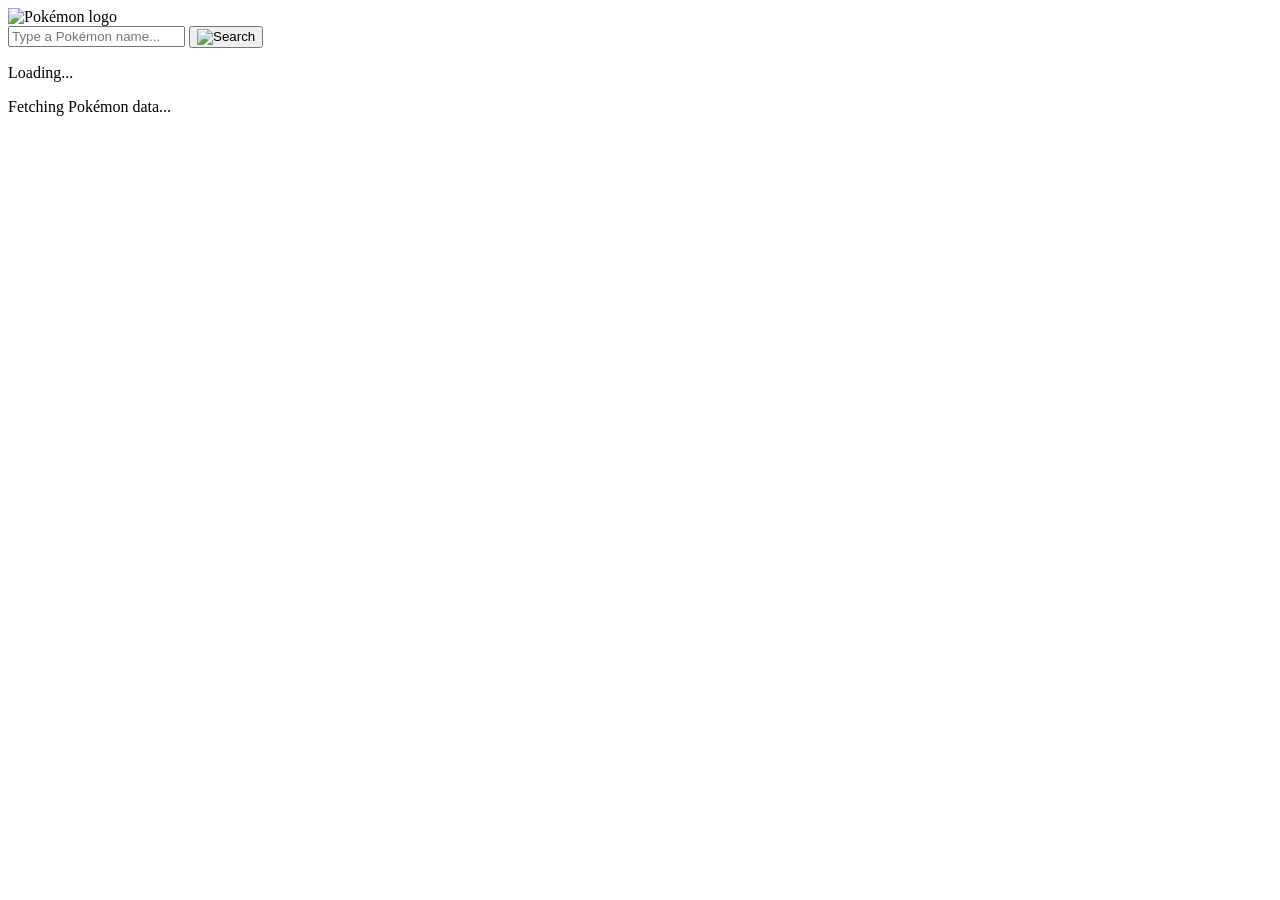
==== homepage.html @ 00475ad5 "Add files via upload" ====
<!DOCTYPE html>
<html>
<head>
    <title>Pokémon</title>
    <link rel="stylesheet" href="styles.css">
</head>

<body>
    <div class="container">
        <header>
            <img src="pokemon" alt="Pokémon logo">
            <img src="header.jpg" alt="">
            <div class="searchContainer">
                <div class="searchBox">
                    <form action="search">
                        <input 
                            type="text"
                            id="searchInput"
                            placeholder="Type a Pokémon name..."
                        >
                        <button id="searchBtn" type="submit">
                            <img src="searchIcon.jpeg" alt="Search">
                        </button>
                    </form>
                </div>
            </div>
        </header>

        <main>
            <div class="grid" id="pokemonGrid">
                <!-- Insert Pokémon cards using JavaScript -->
                <div class="emptyState">
                    <p>Loading...</p>
                    <p>Fetching Pokémon data...</p>
                </div>
            </div>
        </main>
    </div>

    <template id="pokemonCardTemplate">
        <article class="pokemon" data-pokemon-id="">
            <div class="spriteContainer">
                <img src="" alt="" loading="lazy">
            </div>
            <h2 class="pokemonName"></h2>

            <div>
                <div class="pokemonType">
                    <!-- Type badges inserted here -->
                </div>
            </div>

            <div class="abilities">
                <div class="abilitiesLabel">Abilities</div>
                <div class="pokemonAbilities">
                    <!-- Ability badges inserted here -->
                </div>
            </div>
        </article>
    </template>
    
    <script src="script.js"></script>
</body>
</html>
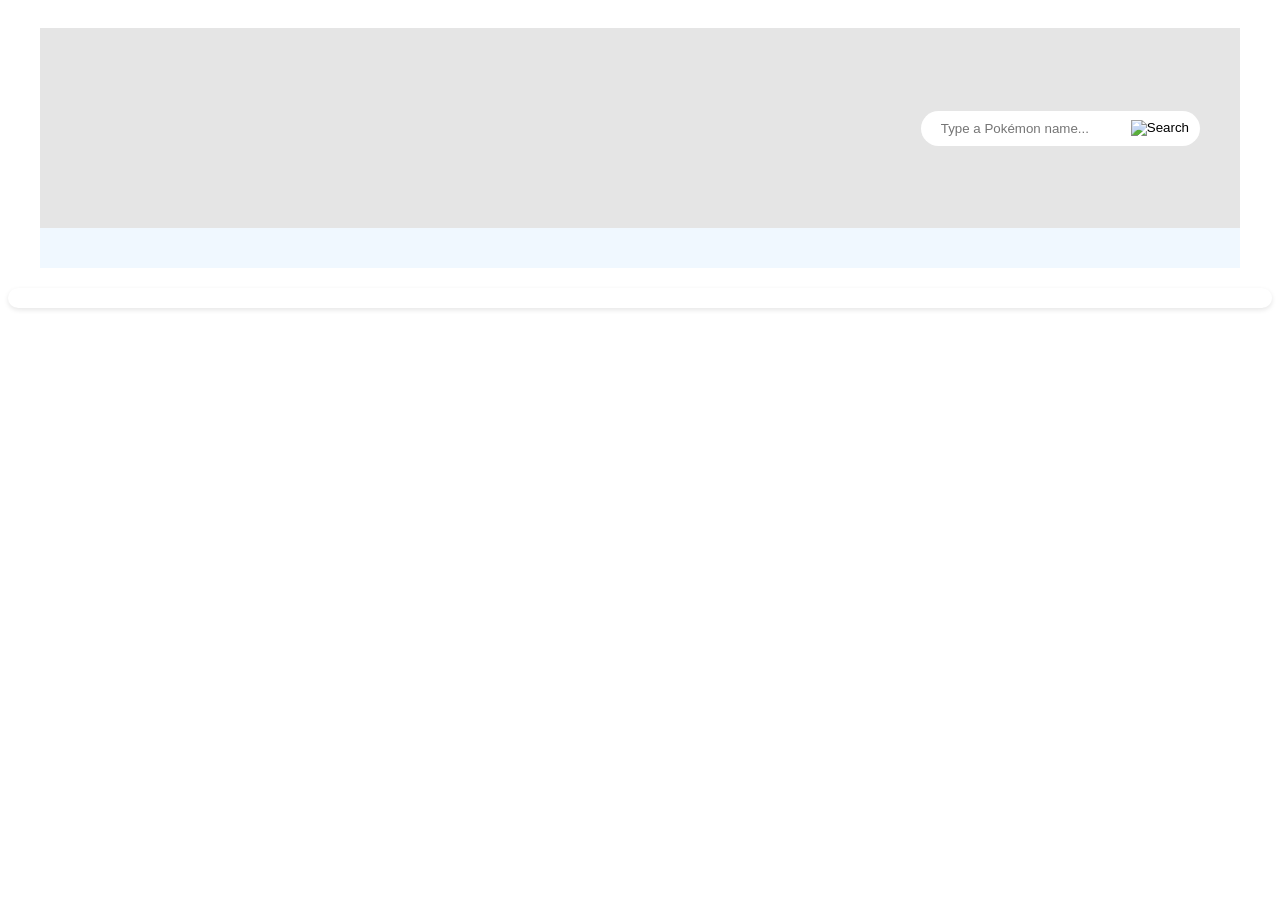
==== commit b734b910: "Update homepage.html" ====
--- a/homepage.html
+++ b/homepage.html
@@ -12,7 +12,7 @@
             <img src="header.jpg" alt="">
             <div class="searchContainer">
                 <div class="searchBox">
-                    <form action="search">
+                    <form id="searchForm" action="search">
                         <input 
                             type="text"
                             id="searchInput"
@@ -61,4 +61,4 @@
     
     <script src="script.js"></script>
 </body>
-</html>+</html>
--- a/styles.css
+++ b/styles.css
@@ -0,0 +1,286 @@
+.container {
+    max-width: 1200px;
+    margin: 0 auto;
+    padding: 20px;
+}
+header > img[alt="Header image"] { 
+    position: absolute;
+    top: 0;
+    left: 0;
+    width: 100%;
+    height: 100%;
+    object-fit: cover; 
+    z-index: -1;      
+    
+}
+header {
+    position: relative; 
+    display: flex;
+    justify-content: space-between; 
+    align-items: center;
+    height: 200px;     
+    overflow: hidden;  
+    padding: 0 40px;  
+    background: linear-gradient(rgba(0,0,0,0.1), rgba(0,0,0,0.1));
+    
+}
+@media (max-width: 600px) {
+    header {
+        height: 120px;
+        flex-direction: column; 
+        justify-content: center;
+        gap: 10px;
+    }
+}
+
+header > img[alt="Pokémon logo"] {
+    height: 300px;             
+    width: auto;
+    z-index: 1;             
+}
+
+.searchContainer {
+    z-index: 1;              
+}
+
+.searchBox form {
+    display: flex;
+    background: white;
+    padding: 5px;
+    border-radius: 25px;
+}
+
+#searchInput {
+    border: none;
+    outline: none;
+    padding: 5px 15px;
+}
+
+#searchBtn {
+    background: none;
+    border: none;
+    cursor: pointer;
+}
+
+#searchBtn img {
+    height: 20px;
+}
+
+.grid {
+    display: grid;
+    /* This creates 4 equal columns */
+    grid-template-columns: repeat(4, 1fr); 
+    gap: 20px;
+    padding: 20px;
+    background-color: aliceblue;
+    background-image: url('path/to/background1.jpg');
+    background-size: cover;
+    background-position: center;
+}
+
+.emptyState {
+    text-align: center;
+    font-size: 1.5em;
+    font-style : italic;
+    color: #e10000;
+}
+#pokemonCardTemplate {
+    display: flex;
+    flex-direction: column;
+    align-items: center;
+    padding: 10px;
+    background: white;
+    border-radius: 10px;
+    box-shadow: 0 2px 5px rgba(0,0,0,0.1);
+
+}
+.spriteContainer {
+    margin-top: 10px;
+    border-width: 2px;
+    border-style: solid;
+    border-color: #b3d49e;
+    width: 120px;
+    height: 120px;
+    background-color: #c2eef9; 
+    
+    border-radius: 15px;
+   display: flex;
+    justify-content: center;
+    align-items: center;
+    margin-left: auto;  
+    margin-right: auto; 
+}
+
+.spriteContainer img {
+    margin-top: 0px;
+    width: 79%; /* Adjust size as needed */
+    height: auto;
+}
+.pokemon{
+    background-color:beige;
+    text-align: center;
+    border-width: 2px;
+    border-style: solid;
+    border-color:#b3d49e;
+    border-radius: 15px;
+   
+}
+.pokemonName{
+    text-transform: capitalize;
+    text-align: center;
+    font-style: italic;
+    font-size: 1.2em;
+}
+.pokemonType {
+    font-size: 0.9em;
+    text-transform: capitalize;
+    color: white; /*#c2df05;*/
+    font-weight: bold;
+    
+    display: inline-block; 
+    padding: 2.5px 5px;   
+    border-radius: 10px;
+    margin-bottom: 5px;
+}
+/* The 18 Elemental Types in the Pokémon Games */
+.normal  {
+    background: #A8A77A; 
+    border-radius: 2px;
+    text-transform: uppercase;
+    
+}
+.fire    { 
+    background: #EE8130; 
+    border-radius: 2px;
+    text-transform: uppercase;
+}
+.water   { 
+    background: #6390F0; 
+    border-radius: 2px;
+    text-transform: uppercase;
+}
+.electric{ 
+    background: #F7D02C; 
+    color: black;
+    border-radius: 2px;
+    text-transform: uppercase;
+
+}
+.grass   { 
+    background: #7AC74C;
+    border-radius: 2px;
+    text-transform: uppercase;
+
+}
+.ice     { 
+    background: #96D9D6; 
+    color: black;
+    border-radius: 2px;
+    text-transform: uppercase;
+}
+.fighting{ 
+    background: #C22E28; 
+    border-radius: 2px;
+    text-transform: uppercase;
+}
+.poison  { 
+    background: #A33EA1;
+    border-radius: 2px;
+    text-transform: uppercase;
+}
+.ground  { 
+    background: #E2BF65; 
+    color: black; 
+    border-radius: 2px;
+    text-transform: uppercase;
+}
+.flying  { 
+    background: #A98FF3;
+    border-radius: 2px;
+    text-transform: uppercase;
+}
+.psychic { 
+    background: #F95587;
+    border-radius: 2px;
+    text-transform: uppercase;
+}
+.bug     { 
+    background: #A6B91A;
+    border-radius: 2px;
+    text-transform: uppercase;
+
+}
+.rock    { 
+    background: #B6A136; 
+    border-radius: 2px;
+    text-transform: uppercase;
+
+}
+.ghost   { 
+    background: #735797; 
+    border-radius: 2px;
+    text-transform: uppercase;
+
+}
+.dragon  { 
+    background: #6F35FC; 
+    border-radius: 2px;
+    text-transform: uppercase;
+
+}
+.dark    { 
+    background: #705746; 
+    border-radius: 2px;
+    text-transform: uppercase;
+
+}
+.steel   { 
+    background: #B7B7CE; 
+    color: black; 
+    border-radius: 2px;
+    text-transform: uppercase;
+
+}
+.fairy   { 
+    background: #D685AD; 
+    border-radius: 2px;
+    text-transform: uppercase;
+
+}
+
+
+
+.abilities {
+    display: flex;
+    flex-direction: column;
+    align-items: center;     
+    text-align: center;
+    font-size: 0.8em;
+    color: black;
+    font-weight: bold;        
+    background-color: #e0e0e0;
+    border: 1px solid #0000004d; 
+    padding: 10px;
+    border-radius: 13.5px;
+}
+
+.abilitiesLabel {
+    color: #ffffff;
+    font-weight: bold;
+    font-family: 'Helvetica', Arial, sans-serif; 
+    background-color: #2A61F9;
+    padding: 5px 5px;          
+    border-radius: 5px;
+    display: inline-block; 
+}
+
+.pokemonAbilities {
+    gap: 5px;
+    background-color: #ffc5ef;
+    padding: 5px 5px;         
+    margin-top: 5px;
+    border-radius: 15px;
+    text-transform: capitalize;
+    font-style: italic;
+    display: inline-block; 
+}
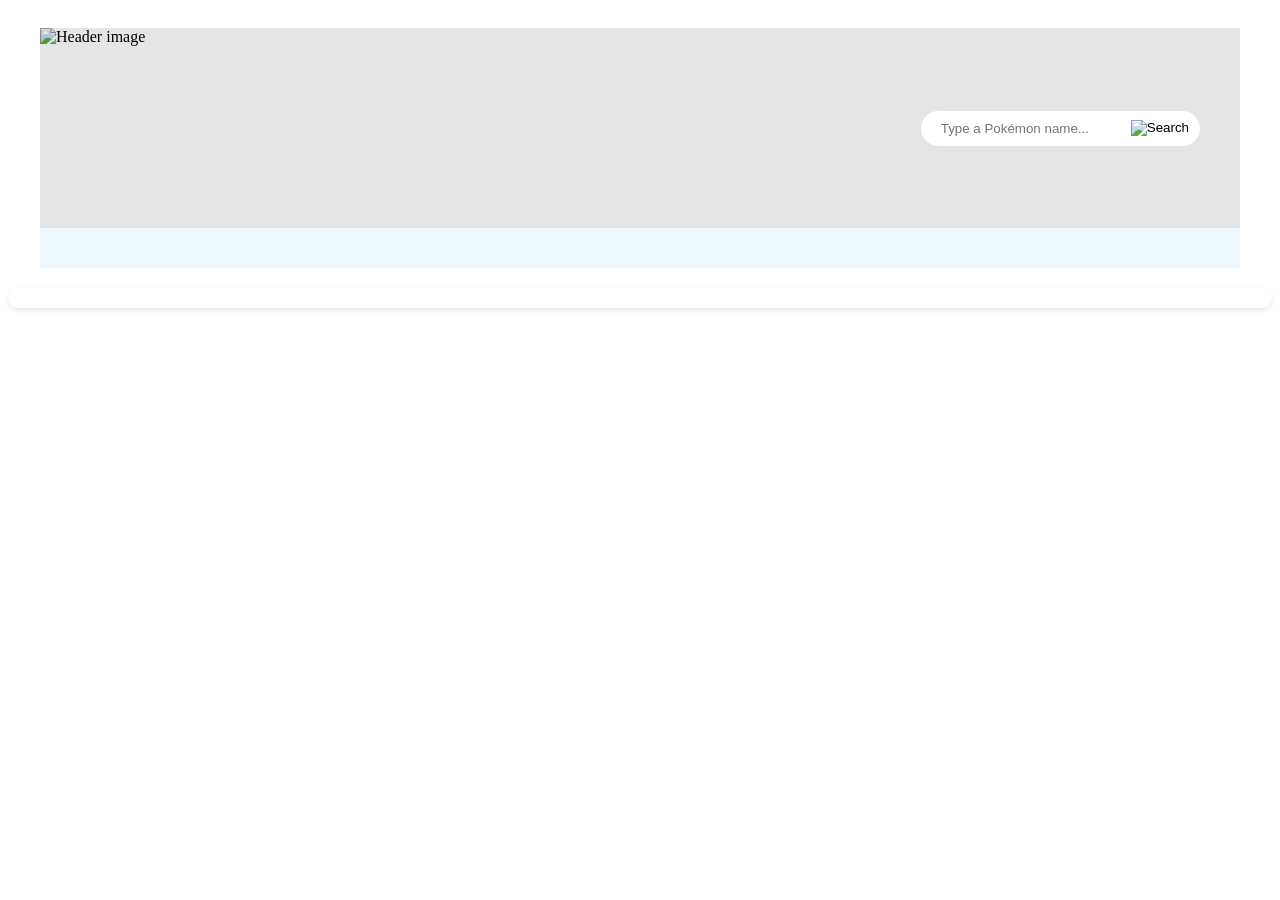
==== commit addcfc74: "Fix header image alt text in homepage.html" ====
--- a/homepage.html
+++ b/homepage.html
@@ -8,8 +8,8 @@
 <body>
     <div class="container">
         <header>
-            <img src="pokemon" alt="Pokémon logo">
-            <img src="header.jpg" alt="">
+            <img src="pokemon.png" alt="Pokémon logo">
+            <img src="header.jpg" alt="Header image">
             <div class="searchContainer">
                 <div class="searchBox">
                     <form id="searchForm" action="search">
--- a/styles.css
+++ b/styles.css
@@ -128,122 +128,145 @@
 .pokemonName{
     text-transform: capitalize;
     text-align: center;
-    font-style: italic;
     font-size: 1.2em;
+    font-family: "Comic Sans MS", "Comic Sans", sans-serif;
 }
 .pokemonType {
-    font-size: 0.9em;
+    font-size: 9px;
     text-transform: capitalize;
     color: white; /*#c2df05;*/
     font-weight: bold;
-    
-    display: inline-block; 
-    padding: 2.5px 5px;   
+    display: flex; 
+    gap: 10px;
+    text-align: center;
+    justify-content: center;
+    align-items: center;
+      
     border-radius: 10px;
     margin-bottom: 5px;
+    font-family: "Comic Sans MS", "Comic Sans", sans-serif;
 }
 /* The 18 Elemental Types in the Pokémon Games */
 .normal  {
+    padding: 2.5px 5px; 
     background: #A8A77A; 
-    border-radius: 2px;
+    border-radius: 5px;
     text-transform: uppercase;
     
 }
 .fire    { 
+    padding: 2.5px 5px; 
     background: #EE8130; 
-    border-radius: 2px;
+    border-radius: 5px;
     text-transform: uppercase;
 }
 .water   { 
+    padding: 2.5px 5px; 
     background: #6390F0; 
-    border-radius: 2px;
+    border-radius: 5px;
     text-transform: uppercase;
 }
 .electric{ 
+    padding: 2.5px 5px; 
     background: #F7D02C; 
     color: black;
-    border-radius: 2px;
+    border-radius: 5px;
     text-transform: uppercase;
 
 }
 .grass   { 
+    padding: 2.5px 5px; 
     background: #7AC74C;
-    border-radius: 2px;
-    text-transform: uppercase;
-
-}
+    border-radius: 5px;
+    text-transform: uppercase;
+
+}
+
 .ice     { 
+    padding: 2.5px 5px;
     background: #96D9D6; 
     color: black;
-    border-radius: 2px;
+    border-radius: 5px;
     text-transform: uppercase;
 }
 .fighting{ 
+    padding: 2.5px 5px; 
     background: #C22E28; 
-    border-radius: 2px;
+    border-radius: 5px;
     text-transform: uppercase;
 }
 .poison  { 
+    padding: 2.5px 5px; 
     background: #A33EA1;
-    border-radius: 2px;
+    border-radius: 5px;
     text-transform: uppercase;
 }
 .ground  { 
+    padding: 2.5px 5px; 
     background: #E2BF65; 
     color: black; 
-    border-radius: 2px;
+    border-radius: 5px;
     text-transform: uppercase;
 }
 .flying  { 
+    padding: 2.5px 5px; 
     background: #A98FF3;
-    border-radius: 2px;
+    border-radius: 5px;
     text-transform: uppercase;
 }
 .psychic { 
+    padding: 2.5px 5px; 
     background: #F95587;
-    border-radius: 2px;
+    border-radius: 5px;
     text-transform: uppercase;
 }
 .bug     { 
+    padding: 2.5px 5px; 
     background: #A6B91A;
-    border-radius: 2px;
+    border-radius: 5px;
     text-transform: uppercase;
 
 }
 .rock    { 
+    padding: 2.5px 5px; 
     background: #B6A136; 
-    border-radius: 2px;
+    border-radius: 5px;
     text-transform: uppercase;
 
 }
 .ghost   { 
+    padding: 2.5px 5px; 
     background: #735797; 
-    border-radius: 2px;
+    border-radius: 5px;
     text-transform: uppercase;
 
 }
 .dragon  { 
+    padding: 2.5px 5px; 
     background: #6F35FC; 
-    border-radius: 2px;
+    border-radius: 5px;
     text-transform: uppercase;
 
 }
 .dark    { 
+    padding: 2.5px 5px; 
     background: #705746; 
-    border-radius: 2px;
+    border-radius: 5px;
     text-transform: uppercase;
 
 }
 .steel   { 
+    padding: 2.5px 5px; 
     background: #B7B7CE; 
     color: black; 
-    border-radius: 2px;
+    border-radius: 5px;
     text-transform: uppercase;
 
 }
 .fairy   { 
+    padding: 2.5px 5px; 
     background: #D685AD; 
-    border-radius: 2px;
+    border-radius: 5px;
     text-transform: uppercase;
 
 }
@@ -258,29 +281,35 @@
     font-size: 0.8em;
     color: black;
     font-weight: bold;        
-    background-color: #e0e0e0;
-    border: 1px solid #0000004d; 
     padding: 10px;
     border-radius: 13.5px;
+    text-transform: capitalize;
+    
 }
 
 .abilitiesLabel {
-    color: #ffffff;
+    color: #2A61F9;
     font-weight: bold;
     font-family: 'Helvetica', Arial, sans-serif; 
-    background-color: #2A61F9;
-    padding: 5px 5px;          
-    border-radius: 5px;
-    display: inline-block; 
+    background-color:rgb(246, 232, 140);
+    margin: 10px 10px;
+    padding: 1px 80px;
+    border-radius: 5px;
+    font-family: "Comic Sans MS", "Comic Sans", sans-serif;
+    border-width: 1px;
+    border-style: solid;
+    border-color:#b3d49e;
 }
 
 .pokemonAbilities {
-    gap: 5px;
-    background-color: #ffc5ef;
-    padding: 5px 5px;         
-    margin-top: 5px;
-    border-radius: 15px;
+    display: flex;
+    gap: 10px;
+    background-color: #e452bb;
+    font-family: "Comic Sans MS", "Comic Sans", sans-serif;    
+    padding: 1px 5px;
+    margin: 10px 10px;
+    border-radius: 5px;
+    color: white;
     text-transform: capitalize;
-    font-style: italic;
-    display: inline-block; 
-}+    
+}
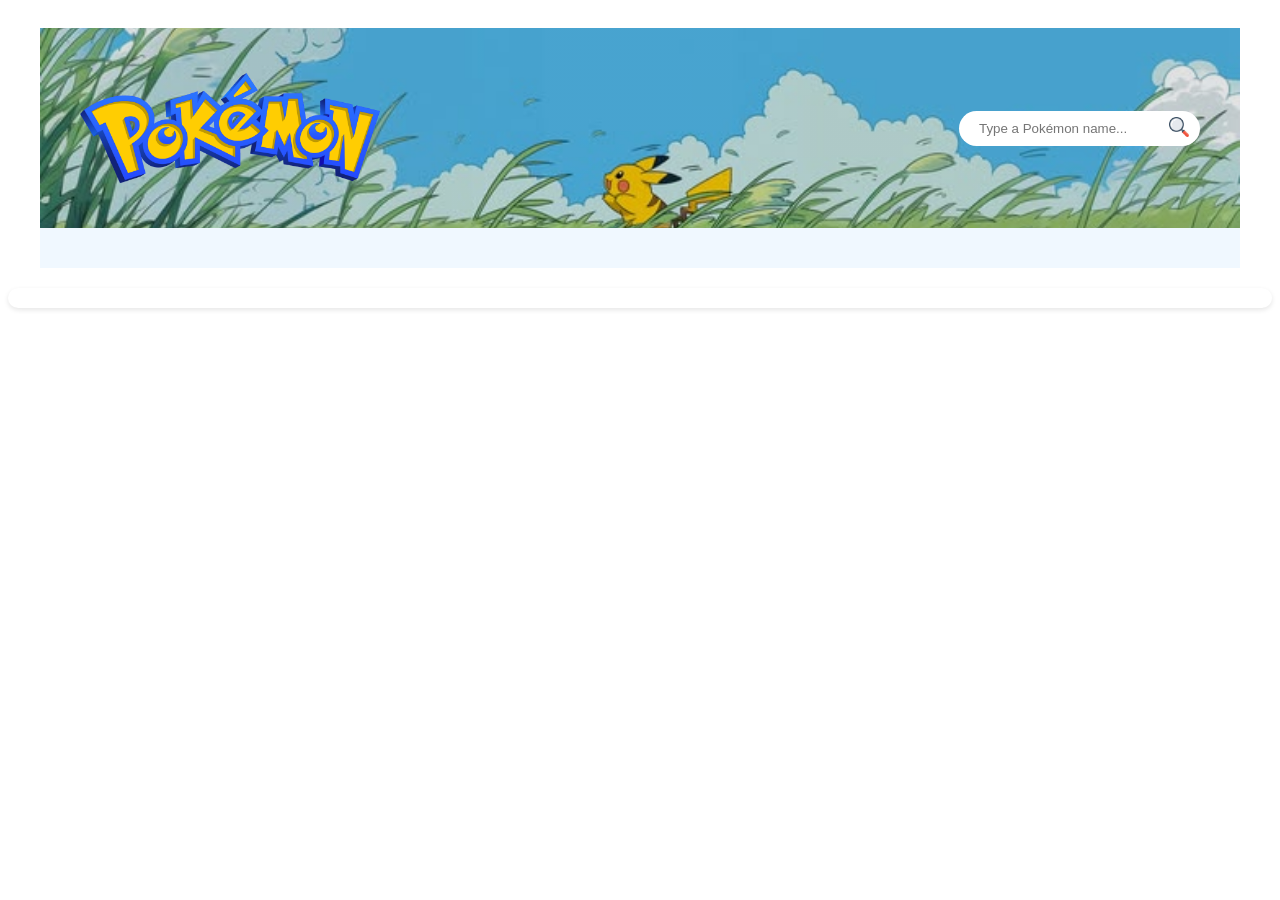
==== commit abd33e25: "Added folder location to images Updated image paths for logo and header." ====
--- a/homepage.html
+++ b/homepage.html
@@ -8,8 +8,8 @@
 <body>
     <div class="container">
         <header>
-            <img src="pokemon.png" alt="Pokémon logo">
-            <img src="header.jpg" alt="Header image">
+            <img src="Pokemon_Images/pokemon.png" alt="Pokémon logo">
+            <img src="Pokemon_Images/header.jpg" alt="Header image">
             <div class="searchContainer">
                 <div class="searchBox">
                     <form id="searchForm" action="search">
@@ -19,7 +19,7 @@
                             placeholder="Type a Pokémon name..."
                         >
                         <button id="searchBtn" type="submit">
-                            <img src="searchIcon.jpeg" alt="Search">
+                            <img src="Pokemon_Images/searchIcon.jpg" alt="Search">
                         </button>
                     </form>
                 </div>
